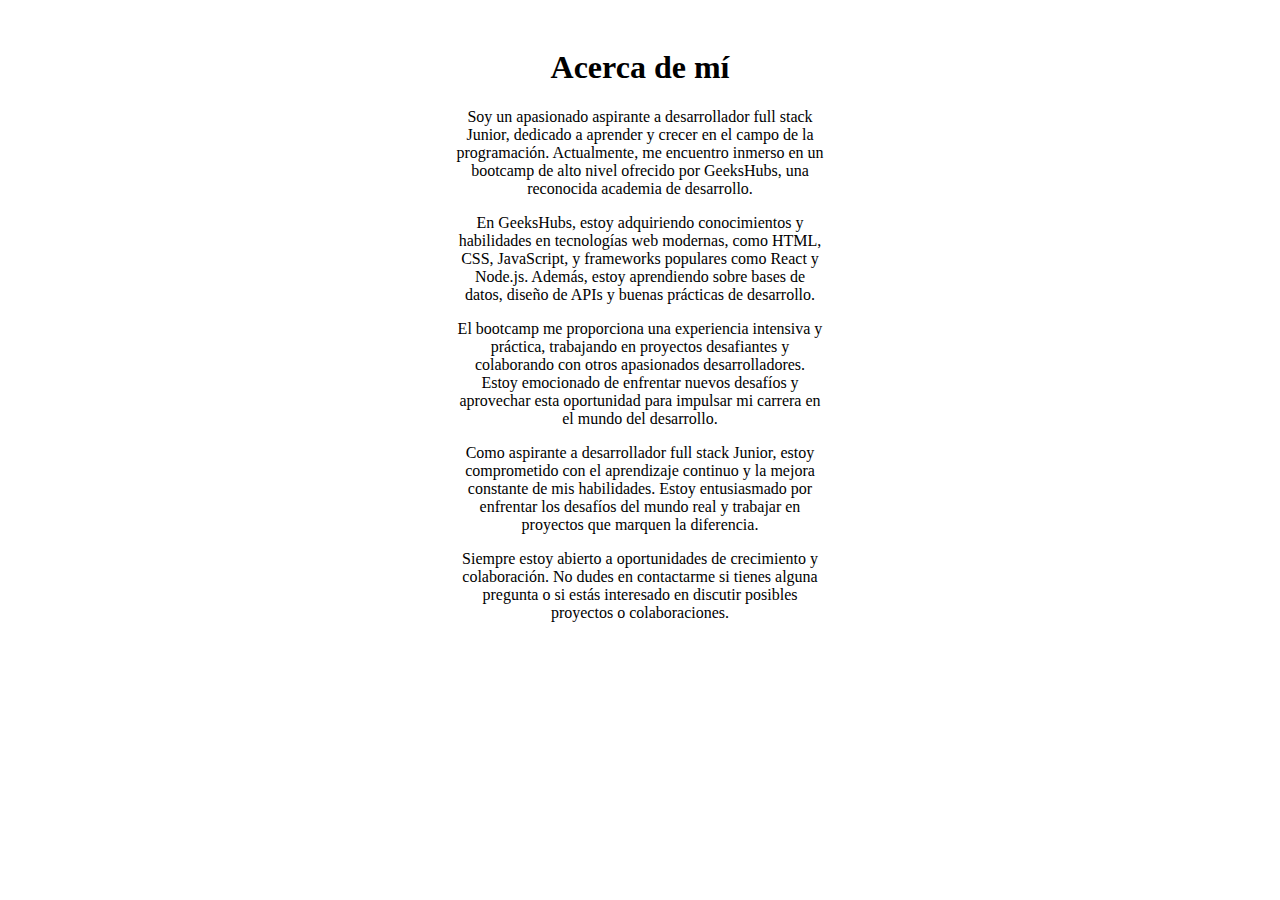
==== pages/about.html @ 3fd206ad "Ajusto el ancho maximo del container acerca para que sea adaptativo para nexus5" ====
<!DOCTYPE html>
<html lang="en">
<head>
    <meta charset="UTF-8">
    <meta http-equiv="X-UA-Compatible" content="IE=edge">
    <meta name="viewport" content="width=device-width, initial-scale=1.0">
    <title>Acerca de</title>
    <link rel="stylesheet" href="../css/styles.css">
    <link href="https://cdn.jsdelivr.net/npm/bootstrap@5.3.0-alpha3/dist/css/bootstrap.min.css" rel="stylesheet" integrity="sha384-KK94CHFLLe+nY2dmCWGMq91rCGa5gtU4mk92HdvYe+M/SXH301p5ILy+dN9+nJOZ" crossorigin="anonymous">

</head>
<body>
    <div class="container acerca">
        <div class="about">
          <h1 class="text-center">Acerca de mí</h1>
    
          <p>Soy un apasionado aspirante a desarrollador full stack Junior, dedicado a aprender y crecer en el campo de la programación. Actualmente, me encuentro inmerso en un bootcamp de alto nivel ofrecido por GeeksHubs, una reconocida academia de desarrollo.</p>
    
          <p>En GeeksHubs, estoy adquiriendo conocimientos y habilidades en tecnologías web modernas, como HTML, CSS, JavaScript, y frameworks populares como React y Node.js. Además, estoy aprendiendo sobre bases de datos, diseño de APIs y buenas prácticas de desarrollo.</p>
    
          <p>El bootcamp me proporciona una experiencia intensiva y práctica, trabajando en proyectos desafiantes y colaborando con otros apasionados desarrolladores. Estoy emocionado de enfrentar nuevos desafíos y aprovechar esta oportunidad para impulsar mi carrera en el mundo del desarrollo.</p>
    
          <p>Como aspirante a desarrollador full stack Junior, estoy comprometido con el aprendizaje continuo y la mejora constante de mis habilidades. Estoy entusiasmado por enfrentar los desafíos del mundo real y trabajar en proyectos que marquen la diferencia.</p>
    
          <p>Siempre estoy abierto a oportunidades de crecimiento y colaboración. No dudes en contactarme si tienes alguna pregunta o si estás interesado en discutir posibles proyectos o colaboraciones.</p>
        </div>
      </div
    
    <script src="../js/main.js"></script>
</body>
</html>
---- css/styles.css ----
.ficha {
    width: 3.125em;
    height: 3.125em;
    border-radius: 50%;
    margin-right: 0.625em;
  }

  .roja {
    background-color: red;
  }

  .azul {
    background-color: blue;
  }

  .verde {
    background-color: green;
  }

  .amarilla {
    background-color: yellow;
  }

  .roja, .azul, .verde, .amarilla{
    margin: 0.6em;
    box-shadow: 0 0.19em 0.5em rgba(0, 0, 0, 0.3);
  }

  .tablero {
    background-color: darkcyan;
    border-radius: 0.625em;
    padding: 1.25em;
    max-height: 100%;
    max-width: 37.5em;
    
  }

  .tablero2 {
    background-color: darkcyan;
    border-radius: 0.625em;
    padding: 1.25em;
    max-height: 100%;
    max-width: 37.5em;
  }


  .check-circle {
    width: 1em;
    height: 1em;
    border-radius: 50%;
    border: 1.44em solid #000;
    background-color: white;
    margin: 0.15em;
  }

  @media (max-width: 36em) {
    .ficha {
      width: 2.5em;
      height: 2.5em;
    }
  }

  





  .general {
  display: flex;
  flex-direction: column;
  align-items: center;
  justify-content: center;
  height: 100vh;
  background-image: url(/img/posibleFondo.jpeg);
  background-repeat: no-repeat;
  background-size: cover
}

.logo img {
  width: 18.75em;
  height: 18.75em;
  border-radius: 50%;
  transition: transform 0.3s ease;
}

.logo img:hover {
  transform: scale(1.1);
}


.button {
  margin-top: 1.25em;
}

.button a {
  display: inline-block;
  padding: 0.625em 1.25em;
  background-color: #ff0000;
  color: #ffffff;
  text-decoration: none;
  border-radius: 5%;
}

@media (max-width: 48em) {
  .logo img {
      width: 9.38em;
      height: 9.38em;
  }

  .button a {
      padding: 0.5em 1em;
  }
}




.game {
  display: flex;
  justify-content: center;
  align-items: center;
  height: 100vh;
  margin: 0;
  padding: 0;
  background-image: url(/img/fondoJugadores2.jpeg);
  background-size: cover;
}

.eleccion {
  text-align: center;
}

.acerca {
  max-width: 23em;
  margin: 0 auto;
  padding: 1.25em;
}

.about {
  text-align: center;
}
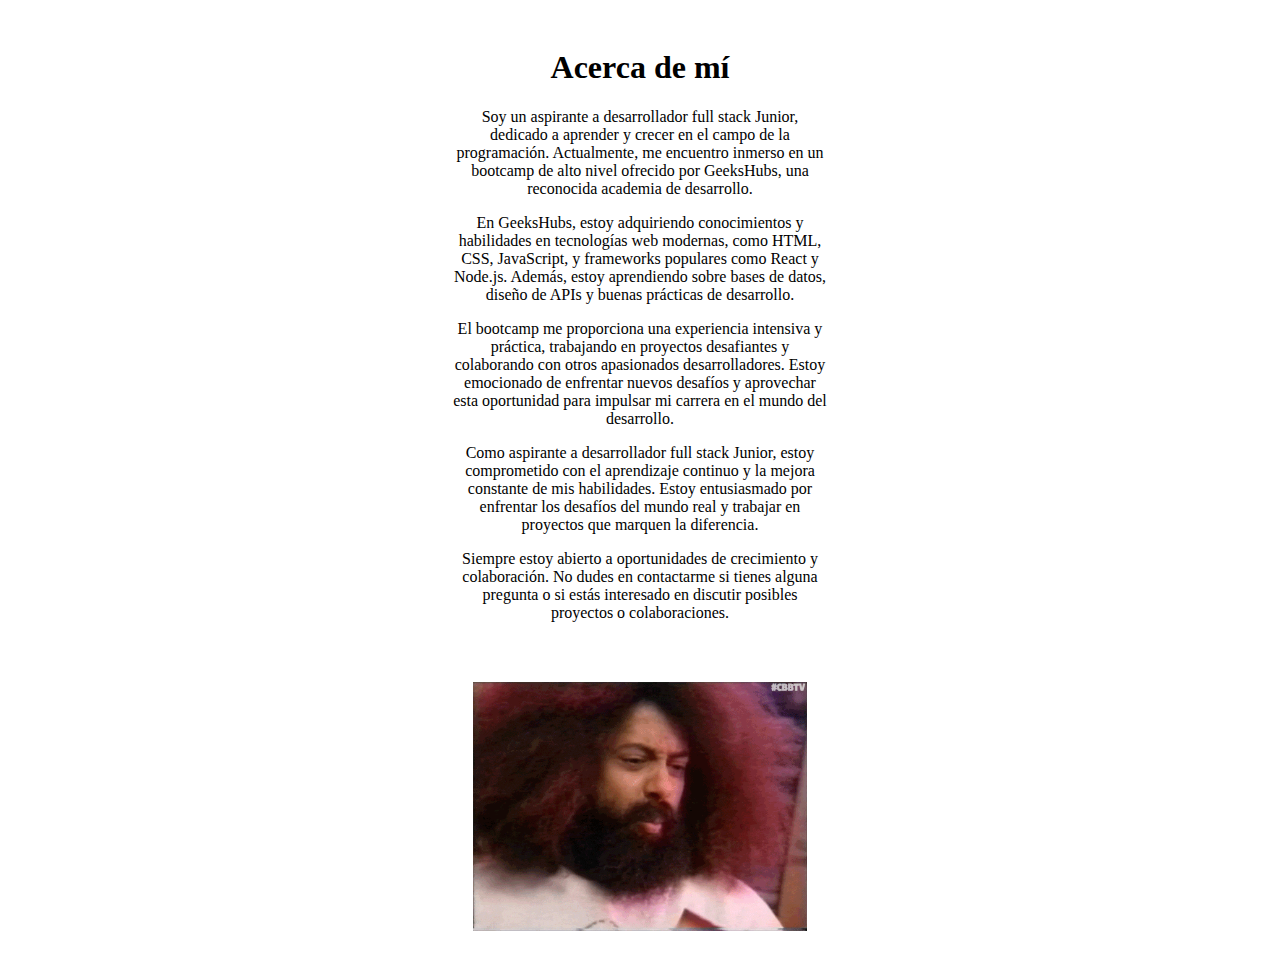
==== commit 3ddc432f: "Añado gif debajo del texto y ajusto el ancho maximo para la adaptavilidad de nexus5" ====
--- a/pages/about.html
+++ b/pages/about.html
@@ -14,7 +14,7 @@
         <div class="about">
           <h1 class="text-center">Acerca de mí</h1>
     
-          <p>Soy un apasionado aspirante a desarrollador full stack Junior, dedicado a aprender y crecer en el campo de la programación. Actualmente, me encuentro inmerso en un bootcamp de alto nivel ofrecido por GeeksHubs, una reconocida academia de desarrollo.</p>
+          <p>Soy un aspirante a desarrollador full stack Junior, dedicado a aprender y crecer en el campo de la programación. Actualmente, me encuentro inmerso en un bootcamp de alto nivel ofrecido por GeeksHubs, una reconocida academia de desarrollo.</p>
     
           <p>En GeeksHubs, estoy adquiriendo conocimientos y habilidades en tecnologías web modernas, como HTML, CSS, JavaScript, y frameworks populares como React y Node.js. Además, estoy aprendiendo sobre bases de datos, diseño de APIs y buenas prácticas de desarrollo.</p>
     
@@ -23,8 +23,12 @@
           <p>Como aspirante a desarrollador full stack Junior, estoy comprometido con el aprendizaje continuo y la mejora constante de mis habilidades. Estoy entusiasmado por enfrentar los desafíos del mundo real y trabajar en proyectos que marquen la diferencia.</p>
     
           <p>Siempre estoy abierto a oportunidades de crecimiento y colaboración. No dudes en contactarme si tienes alguna pregunta o si estás interesado en discutir posibles proyectos o colaboraciones.</p>
+    
+          <div class="gif container">
+            <img src="/img/gracioso.gif" alt="GIF" class="gif">
+          </div>
         </div>
-      </div
+      </div>
     
     <script src="../js/main.js"></script>
 </body>
--- a/css/styles.css
+++ b/css/styles.css
@@ -143,9 +143,33 @@
   text-align: center;
 }
 
+.container {
+  max-width: 23.4em;
+  margin: 0 auto;
+  padding: 1.25em;
+}
+
+.about {
+  text-align: center;
+}
+
+.gif{
+  display: flex;
+  justify-content: center;
+  align-items: center;
+  margin-top: 1.25em;
+  max-width: 100%;
+  height: auto;
+}
 
 
 
 
 
 
+
+
+
+
+
+
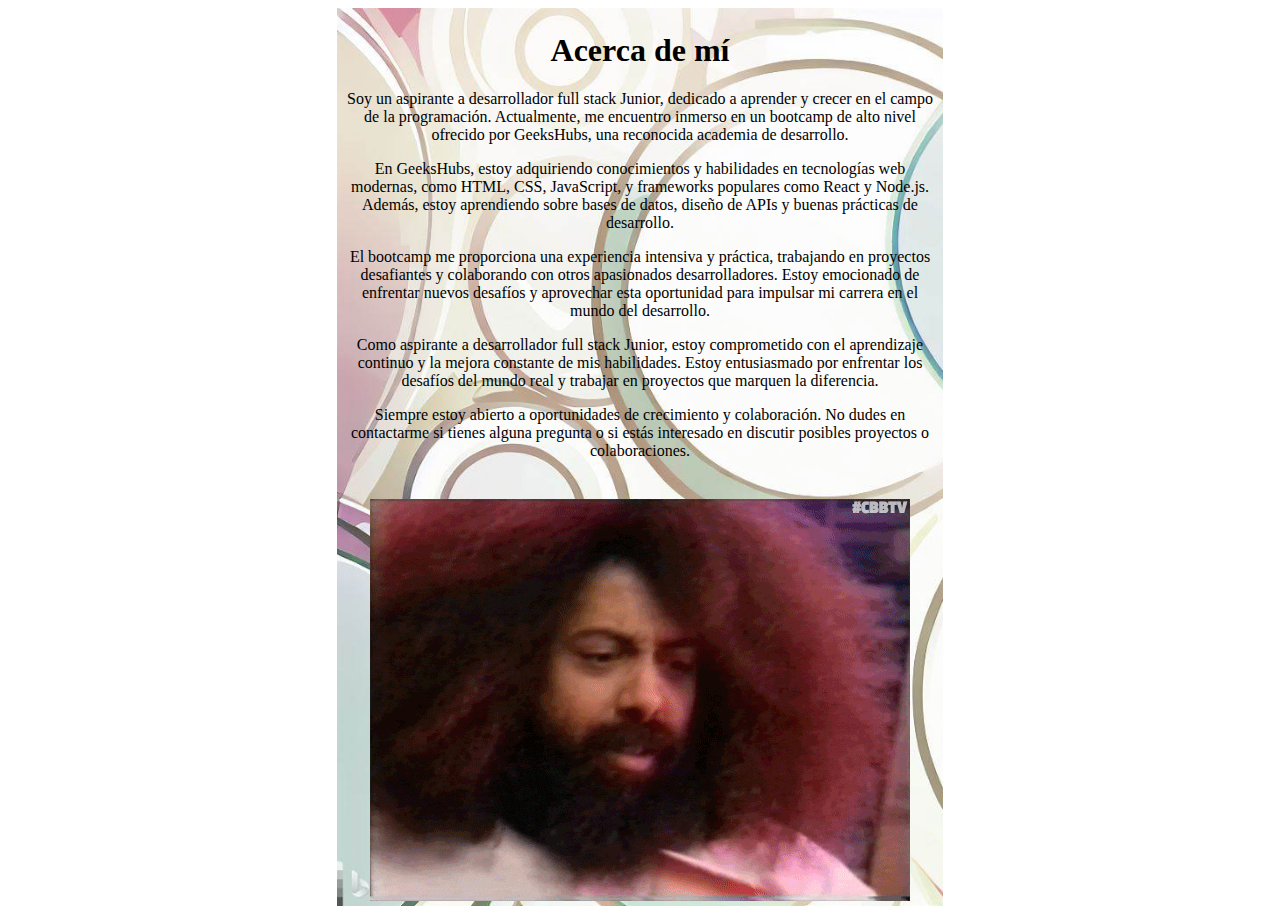
==== commit 942d175f: "Añado urls de script de bootstrap a todas las paginas, tambien añado h1 con titulo de nivel de dific" ====
--- a/pages/about.html
+++ b/pages/about.html
@@ -30,6 +30,9 @@
         </div>
       </div>
     
+    
     <script src="../js/main.js"></script>
+    <script src="https://cdn.jsdelivr.net/npm/bootstrap@5.3.0-alpha3/dist/js/bootstrap.bundle.min.js" integrity="sha384-ENjdO4Dr2bkBIFxQpeoTz1HIcje39Wm4jDKdf19U8gI4ddQ3GYNS7NTKfAdVQSZe" crossorigin="anonymous"></script>
+
 </body>
 </html>--- a/css/styles.css
+++ b/css/styles.css
@@ -134,8 +134,11 @@
 }
 
 .acerca {
-  max-width: 23em;
   margin: 0 auto;
+  padding: 1.25em;
+  background-image: url(/img/fondoAbout.jpeg);
+  background-size: cover;
+  max-width: 23.4em;
   padding: 1.25em;
 }
 
@@ -143,15 +146,6 @@
   text-align: center;
 }
 
-.container {
-  max-width: 23.4em;
-  margin: 0 auto;
-  padding: 1.25em;
-}
-
-.about {
-  text-align: center;
-}
 
 .gif{
   display: flex;
@@ -168,8 +162,28 @@
 
 
 
+.container {
+  max-width: 37.5em;
+  margin: 0 auto;
+  padding: 0.16em;
+}
+
+.text-center {
+  text-align: center;
+}
+
+.dificultad-botones {
+  display: flex;
+  justify-content: space-between;
+}
 
 
 
 
 
+
+
+
+
+
+
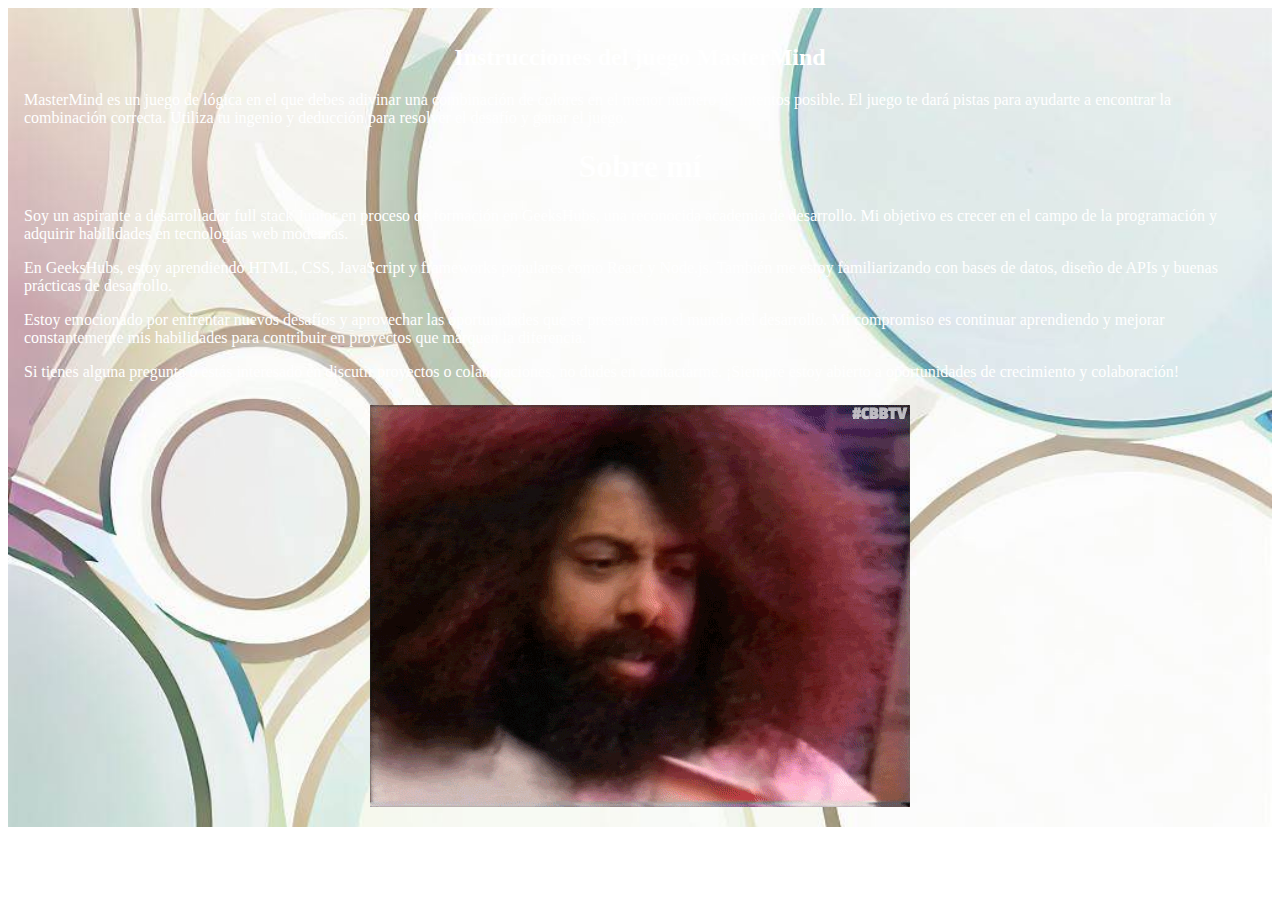
==== commit ad71db73: "Modifico la pagina about para el uso responsive del nexus5" ====
--- a/pages/about.html
+++ b/pages/about.html
@@ -10,26 +10,32 @@
 
 </head>
 <body>
-    <div class="container acerca">
-        <div class="about">
-          <h1 class="text-center">Acerca de mí</h1>
+  <div class="background">
+    <div class="container">
+      <div class="row justify-content-center">
+        <div class="col-sm-10 col-md-8 col-lg-6">
+          <div class="about text-dark">
+            <h2 class="text-center">Instrucciones del juego MasterMind</h2>
     
-          <p>Soy un aspirante a desarrollador full stack Junior, dedicado a aprender y crecer en el campo de la programación. Actualmente, me encuentro inmerso en un bootcamp de alto nivel ofrecido por GeeksHubs, una reconocida academia de desarrollo.</p>
+            <p>MasterMind es un juego de lógica en el que debes adivinar una combinación de colores en el menor número de intentos posible. El juego te dará pistas para ayudarte a encontrar la combinación correcta. Utiliza tu ingenio y deducción para resolver el desafío y ganar el juego.</p>
+            <h1 class="text-center text-dark">Sobre mí</h1>
     
-          <p>En GeeksHubs, estoy adquiriendo conocimientos y habilidades en tecnologías web modernas, como HTML, CSS, JavaScript, y frameworks populares como React y Node.js. Además, estoy aprendiendo sobre bases de datos, diseño de APIs y buenas prácticas de desarrollo.</p>
+            <p>Soy un aspirante a desarrollador full stack Junior en proceso de formación en GeeksHubs, una reconocida academia de desarrollo. Mi objetivo es crecer en el campo de la programación y adquirir habilidades en tecnologías web modernas.</p>
     
-          <p>El bootcamp me proporciona una experiencia intensiva y práctica, trabajando en proyectos desafiantes y colaborando con otros apasionados desarrolladores. Estoy emocionado de enfrentar nuevos desafíos y aprovechar esta oportunidad para impulsar mi carrera en el mundo del desarrollo.</p>
+            <p>En GeeksHubs, estoy aprendiendo HTML, CSS, JavaScript y frameworks populares como React y Node.js. También me estoy familiarizando con bases de datos, diseño de APIs y buenas prácticas de desarrollo.</p>
     
-          <p>Como aspirante a desarrollador full stack Junior, estoy comprometido con el aprendizaje continuo y la mejora constante de mis habilidades. Estoy entusiasmado por enfrentar los desafíos del mundo real y trabajar en proyectos que marquen la diferencia.</p>
+            <p>Estoy emocionado por enfrentar nuevos desafíos y aprovechar las oportunidades que se presenten en el mundo del desarrollo. Mi compromiso es continuar aprendiendo y mejorar constantemente mis habilidades para contribuir en proyectos que marquen la diferencia.</p>
     
-          <p>Siempre estoy abierto a oportunidades de crecimiento y colaboración. No dudes en contactarme si tienes alguna pregunta o si estás interesado en discutir posibles proyectos o colaboraciones.</p>
+            <p>Si tienes alguna pregunta o estás interesado en discutir proyectos o colaboraciones, no dudes en contactarme. ¡Siempre estoy abierto a oportunidades de crecimiento y colaboración!</p>
     
-          <div class="gif container">
-            <img src="/img/gracioso.gif" alt="GIF" class="gif">
+            <div class="gif-container">
+              <img src="/img/gracioso.gif" alt="GIF" class="gif">
+            </div>
           </div>
         </div>
       </div>
-    
+    </div>
+  </div>
     
     <script src="../js/main.js"></script>
     <script src="https://cdn.jsdelivr.net/npm/bootstrap@5.3.0-alpha3/dist/js/bootstrap.bundle.min.js" integrity="sha384-ENjdO4Dr2bkBIFxQpeoTz1HIcje39Wm4jDKdf19U8gI4ddQ3GYNS7NTKfAdVQSZe" crossorigin="anonymous"></script>
--- a/css/styles.css
+++ b/css/styles.css
@@ -133,25 +133,26 @@
   text-align: center;
 }
 
-.acerca {
-  margin: 0 auto;
-  padding: 1.25em;
+
+
+
+
+
+.background {
   background-image: url(/img/fondoAbout.jpeg);
   background-size: cover;
-  max-width: 23.4em;
-  padding: 1.25em;
-}
-
+  background-repeat: no-repeat;
+  background-position: center center;
+}
 .about {
+  padding: 1rem;
+  color: #fff;
+}
+.gif-container {
   text-align: center;
-}
-
-
-.gif{
-  display: flex;
-  justify-content: center;
-  align-items: center;
-  margin-top: 1.25em;
+  margin-top: 1.5rem;
+}
+.gif {
   max-width: 100%;
   height: auto;
 }
@@ -162,10 +163,14 @@
 
 
 
-.container {
-  max-width: 37.5em;
-  margin: 0 auto;
-  padding: 0.16em;
+.niveles {
+  height: 100vh;
+  display: flex;
+  flex-direction: column;
+  justify-content: center;
+  align-items: center;
+  background-image: url(/img/fondoNivel.jpeg);
+  background-size: cover;
 }
 
 .text-center {
@@ -173,17 +178,70 @@
 }
 
 .dificultad-botones {
-  display: flex;
-  justify-content: space-between;
-}
-
-
-
-
-
-
-
-
-
-
-
+  margin-top: 1.25em;
+
+}
+
+
+
+
+
+
+
+
+
+.resultado {
+  height: 100vh;
+  display: flex;
+  flex-direction: column;
+  justify-content: center;
+  align-items: center;
+  padding-bottom: 1.25em;
+  background-image: url(/img/fondoVictoria.jpeg);
+  background-size: cover;
+}
+
+
+.combinacion-ganadora {
+  display: flex;
+  justify-content: center;
+  gap: 0.625em;
+  margin-bottom: 1.25em;
+}
+
+.bola-ganadora {
+  width: 3.5em;
+  height: 3.5em;
+  border-radius: 50%;
+  border: solid 0.16em black;
+  background-color: #ccc;
+}
+
+
+.resultado-perdedor {
+  height: 100vh;
+  display: flex;
+  flex-direction: column;
+  justify-content: center;
+  align-items: center;
+  padding-bottom: 1.25em;
+  background-image: url(/img/fondoPerdedor.jpeg);
+  background-size: cover;
+}
+
+
+.combinacion-perdedora {
+  display: flex;
+  justify-content: center;
+  gap: 0.625em;
+  margin-bottom: 1.25em;
+}
+
+.bola-perdedora {
+  width: 3.5em;
+  height: 3.5em;
+  border-radius: 50%;
+  border: solid 0.16em black;
+  background-color: #ccc;
+}
+
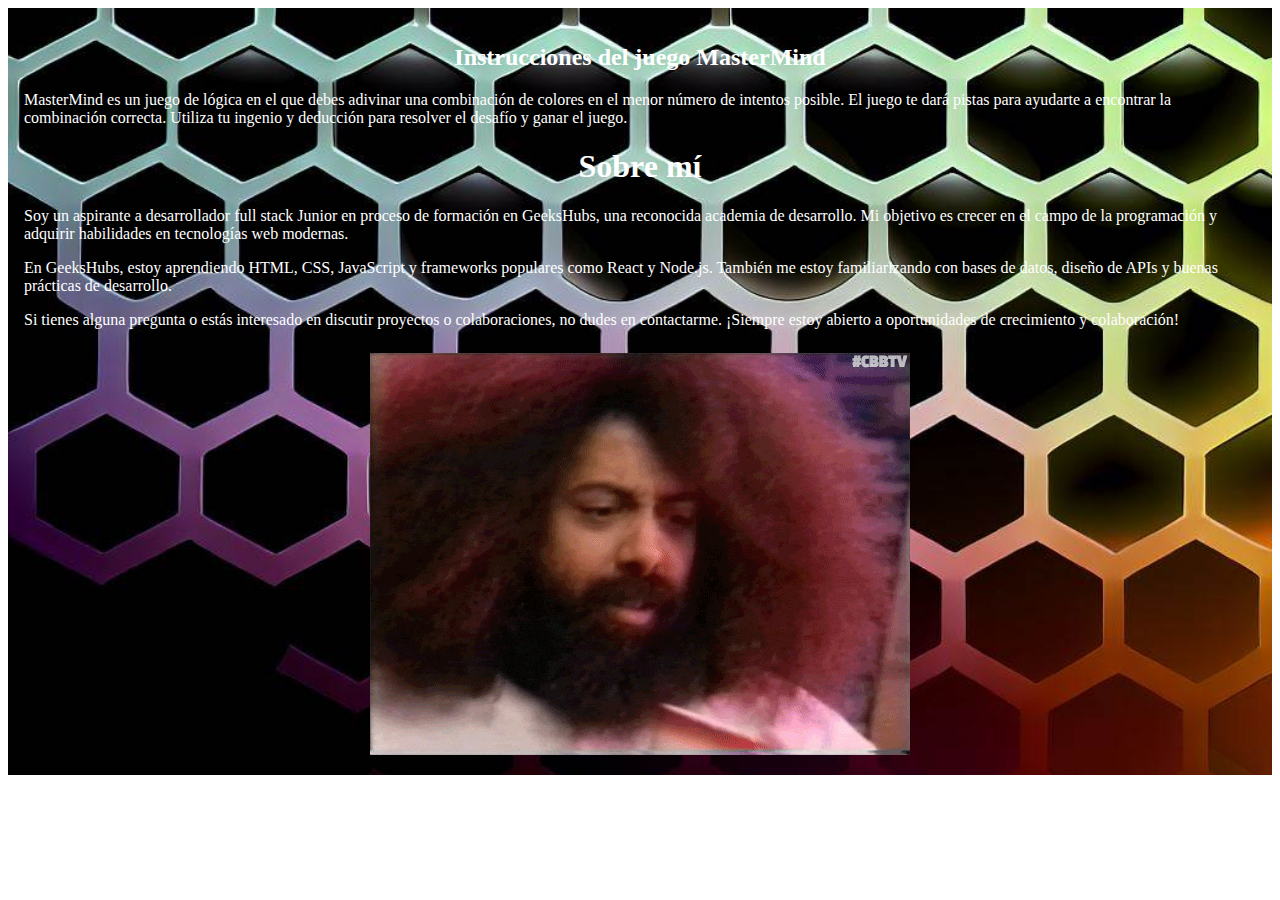
==== commit 66aa5591: "Añado enlace about en index.html" ====
--- a/pages/about.html
+++ b/pages/about.html
@@ -14,17 +14,15 @@
     <div class="container">
       <div class="row justify-content-center">
         <div class="col-sm-10 col-md-8 col-lg-6">
-          <div class="about text-dark">
+          <div class="about text-light bg-dark">
             <h2 class="text-center">Instrucciones del juego MasterMind</h2>
     
             <p>MasterMind es un juego de lógica en el que debes adivinar una combinación de colores en el menor número de intentos posible. El juego te dará pistas para ayudarte a encontrar la combinación correcta. Utiliza tu ingenio y deducción para resolver el desafío y ganar el juego.</p>
-            <h1 class="text-center text-dark">Sobre mí</h1>
+            <h1 class="text-center">Sobre mí</h1>
     
             <p>Soy un aspirante a desarrollador full stack Junior en proceso de formación en GeeksHubs, una reconocida academia de desarrollo. Mi objetivo es crecer en el campo de la programación y adquirir habilidades en tecnologías web modernas.</p>
     
             <p>En GeeksHubs, estoy aprendiendo HTML, CSS, JavaScript y frameworks populares como React y Node.js. También me estoy familiarizando con bases de datos, diseño de APIs y buenas prácticas de desarrollo.</p>
-    
-            <p>Estoy emocionado por enfrentar nuevos desafíos y aprovechar las oportunidades que se presenten en el mundo del desarrollo. Mi compromiso es continuar aprendiendo y mejorar constantemente mis habilidades para contribuir en proyectos que marquen la diferencia.</p>
     
             <p>Si tienes alguna pregunta o estás interesado en discutir proyectos o colaboraciones, no dudes en contactarme. ¡Siempre estoy abierto a oportunidades de crecimiento y colaboración!</p>
     
--- a/css/styles.css
+++ b/css/styles.css
@@ -1,48 +1,37 @@
-
+*{
+  user-select:none;
+}
 
 .ficha {
-    width: 3.125em;
-    height: 3.125em;
+    width: 2.5em;
+    height: 2.5em;
     border-radius: 50%;
     margin-right: 0.625em;
   }
 
-  .roja {
-    background-color: red;
-  }
-
-  .azul {
-    background-color: blue;
-  }
-
-  .verde {
-    background-color: green;
-  }
-
-  .amarilla {
-    background-color: yellow;
-  }
-
   .roja, .azul, .verde, .amarilla{
     margin: 0.6em;
-    box-shadow: 0 0.19em 0.5em rgba(0, 0, 0, 0.3);
+    box-shadow: 0.0.3em 0.16em ;
+    border: black 0.16em solid;
+    background-color: grey;
   }
 
   .tablero {
-    background-color: darkcyan;
+    background-image: url(/img/tablero2.jpeg);
+    background-repeat: no-repeat;
+    background-size: cover;
+    border-radius: 0.16em;
+    padding: 1.25em;
+    max-height: 100%;
+    max-width: 37.5em;
+  }
+
+  .tablero2 {
+    background-image: url(/img/tablero2.jpeg);
     border-radius: 0.625em;
     padding: 1.25em;
     max-height: 100%;
     max-width: 37.5em;
-    
-  }
-
-  .tablero2 {
-    background-color: darkcyan;
-    border-radius: 0.625em;
-    padding: 1.25em;
-    max-height: 100%;
-    max-width: 37.5em;
   }
 
 
@@ -50,15 +39,15 @@
     width: 1em;
     height: 1em;
     border-radius: 50%;
-    border: 1.44em solid #000;
+    border: 0.16em solid #000;
     background-color: white;
     margin: 0.15em;
   }
 
   @media (max-width: 36em) {
     .ficha {
-      width: 2.5em;
-      height: 2.5em;
+      width: 4em;
+      height: 2em;
     }
   }
 
@@ -68,78 +57,100 @@
 
 
 
-  .general {
-  display: flex;
-  flex-direction: column;
-  align-items: center;
-  justify-content: center;
-  height: 100vh;
-  background-image: url(/img/posibleFondo.jpeg);
-  background-repeat: no-repeat;
-  background-size: cover
-}
-
-.logo img {
-  width: 18.75em;
-  height: 18.75em;
+  .page {
+    display: flex;
+    align-items: center;
+    justify-content: center;
+    height: 100vh;
+    background-image: url(/img/fondoGeneral.jpeg);
+    background-size: cover;
+  }
+
+  .logo {
+    max-width: 50em;
+    max-height: 50em;
+    transition: transform 0.2s;
+    margin-top: 5em;
+  }
+
+  .logo:hover {
+    transform: scale(1.1);
+  }
+
+  .title {
+    font-size: 48px;
+    font-weight: bold;
+    margin-top: -3em;
+    color: white;
+  }
+
+  .button {
+    margin-top: 1em;
+  }
+
+  @media (max-width: 350px) {
+    .logo {
+      max-width: 8em;
+      max-height: 8em;
+    }
+  }
+
+
+
+
+
+
+
+
+
+
+.jugador{
+  background-image: url(/img/fondoGeneral2.jpeg);
+  background-size: cover;
+  height: 100vh;
+}
+
+.logo {
+  width: 10em;
+  height: 10em;
+  margin-bottom: 1.5em;
+  transition: 1.5s;
   border-radius: 50%;
-  transition: transform 0.3s ease;
-}
-
-.logo img:hover {
+}
+.logo:hover{
   transform: scale(1.1);
 }
-
-
-.button {
-  margin-top: 1.25em;
-}
-
-.button a {
-  display: inline-block;
-  padding: 0.625em 1.25em;
-  background-color: #ff0000;
-  color: #ffffff;
-  text-decoration: none;
-  border-radius: 5%;
-}
-
-@media (max-width: 48em) {
-  .logo img {
-      width: 9.38em;
-      height: 9.38em;
-  }
-
-  .button a {
-      padding: 0.5em 1em;
-  }
-}
-
-
-
-
-.game {
-  display: flex;
-  justify-content: center;
-  align-items: center;
-  height: 100vh;
-  margin: 0;
-  padding: 0;
-  background-image: url(/img/fondoJugadores2.jpeg);
-  background-size: cover;
-}
-
-.eleccion {
-  text-align: center;
-}
-
+.titulo {
+  font-size: 1.5em;
+  font-weight: bold;
+  margin-bottom: 1em;
+}
+.grupo-formulario {
+  max-width: 18em;
+  margin: 0 auto;
+  margin-bottom: 1em;
+}
+
+@media (max-width: 36em) {
+  .titulo {
+    font-size: 1.2em;
+  }
+  .grupo-formulario {
+    max-width: 100%;
+    padding: 0 1em;
+  }
+  .boton-personalizado {
+    padding: 0.5em 1em;
+    font-size: 0.9em;
+  }
+}
 
 
 
 
 
 .background {
-  background-image: url(/img/fondoAbout.jpeg);
+  background-image: url(/img/fondoGeneral2.jpeg);
   background-size: cover;
   background-repeat: no-repeat;
   background-position: center center;
@@ -169,7 +180,7 @@
   flex-direction: column;
   justify-content: center;
   align-items: center;
-  background-image: url(/img/fondoNivel.jpeg);
+  background-image: url(/img/fondoGeneral2.jpeg);
   background-size: cover;
 }
 
@@ -245,3 +256,45 @@
   background-color: #ccc;
 }
 
+
+
+
+
+
+
+.seleccionColor {
+  background-image: url(/img/fondoGeneral2.jpeg);
+  background-size: cover;
+  height: 100vh;
+  display: flex;
+  align-items: center;
+  justify-content: center;
+}
+
+.content {
+  text-align: center;
+}
+
+.logo {
+  width: 200px;
+  height: auto;
+  margin-bottom: 20px;
+}
+
+.color-selector {
+  margin-bottom: 20px;
+}
+
+.color-option {
+  width: 50px;
+  height: 50px;
+  margin-right: 10px;
+  display: inline-block;
+  background-color: #ccc;
+  border-radius: 50%;
+}
+
+.color-input {
+  width: 200px;
+  margin-bottom: 20px;
+}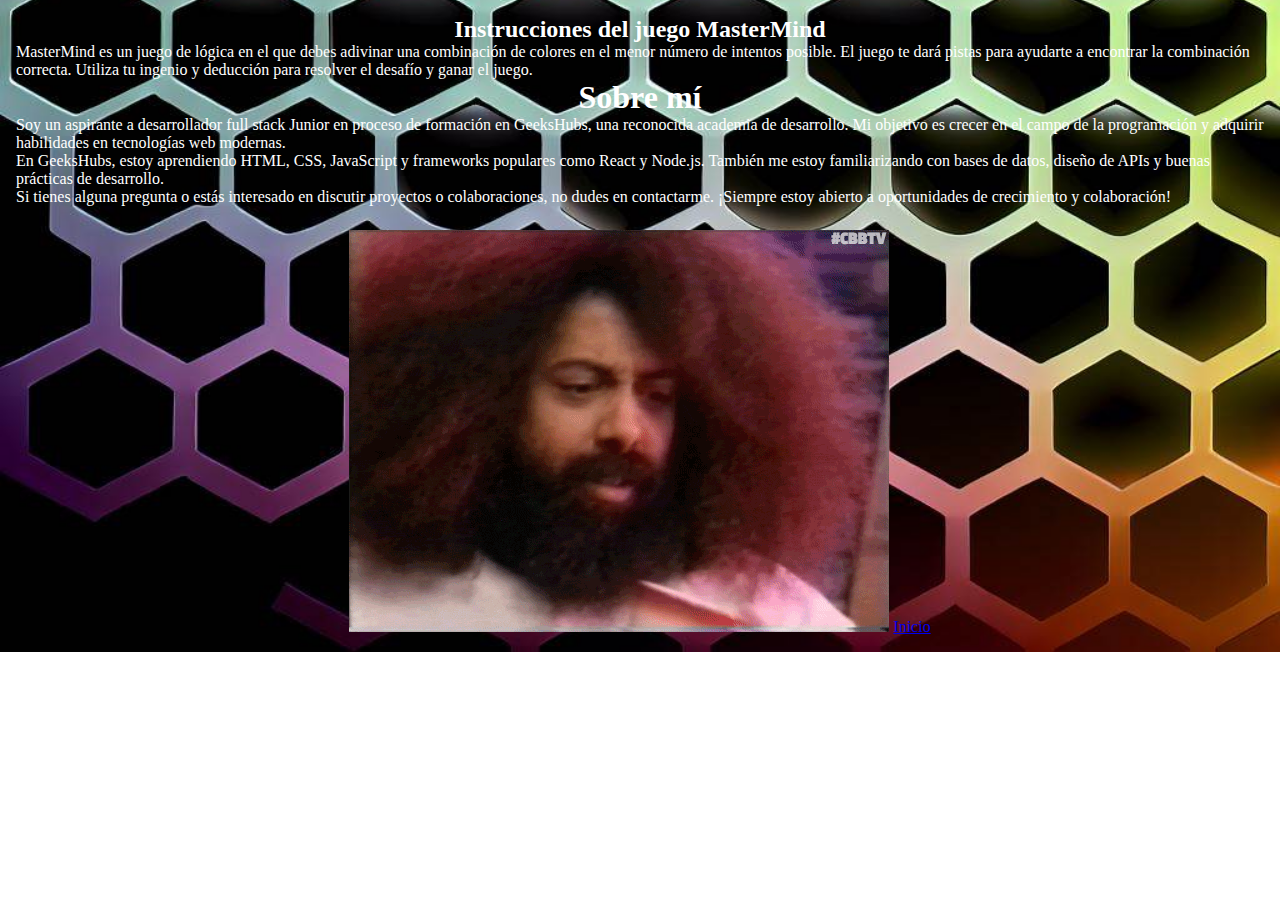
==== commit d8762977: "Modifico html del tablero apra centrar el tablero, añado boton inicio en pagina about y hago pruebas" ====
--- a/pages/about.html
+++ b/pages/about.html
@@ -28,6 +28,7 @@
     
             <div class="gif-container">
               <img src="/img/gracioso.gif" alt="GIF" class="gif">
+              <a href="../index.html" id="colorInicial" class="btn btn-warning btn-lg mt-3">Inicio</a>
             </div>
           </div>
         </div>
--- a/css/styles.css
+++ b/css/styles.css
@@ -1,19 +1,20 @@
 *{
   user-select:none;
-}
-
-.ficha {
+  margin: 0;
+  padding: 0;
+}
+
+
+
+  .ficha{
+    margin: 0.6em;
+    box-shadow: 0.0.3em 0.16em ;
+    border: black 0.16em solid;
+    background-color: grey;
     width: 2.5em;
     height: 2.5em;
     border-radius: 50%;
     margin-right: 0.625em;
-  }
-
-  .roja, .azul, .verde, .amarilla{
-    margin: 0.6em;
-    box-shadow: 0.0.3em 0.16em ;
-    border: black 0.16em solid;
-    background-color: grey;
   }
 
   .tablero {
@@ -24,25 +25,30 @@
     padding: 1.25em;
     max-height: 100%;
     max-width: 37.5em;
-  }
-
-  .tablero2 {
-    background-image: url(/img/tablero2.jpeg);
-    border-radius: 0.625em;
-    padding: 1.25em;
-    max-height: 100%;
-    max-width: 37.5em;
-  }
-
-
-  .check-circle {
+    margin: 0 auto;
+  }
+
+  .check-circle, .check-circle1, .check-circle2, .check-circle3, .check-circle4 {
     width: 1em;
     height: 1em;
     border-radius: 50%;
     border: 0.16em solid #000;
-    background-color: white;
+    background-color: rgb(47, 255, 0);
     margin: 0.15em;
   }
+
+  .btn-custom {
+    background-color: #00ff1a;
+    color: #ffffff; 
+    border: none; 
+    border-radius: 4px;
+    padding: 6px 12px;
+  }
+  
+  .btn-custom:hover {
+    background-color: #26ff00;
+  }
+  
 
   @media (max-width: 36em) {
     .ficha {
@@ -88,6 +94,10 @@
     margin-top: 1em;
   }
 
+  .selectorTablero{
+    border-radius: 30%;
+  }
+
   @media (max-width: 350px) {
     .logo {
       max-width: 8em;
@@ -285,7 +295,7 @@
   margin-bottom: 20px;
 }
 
-.color-option {
+.colorOption, .colorOption, .colorOption, .colorOption {
   width: 50px;
   height: 50px;
   margin-right: 10px;
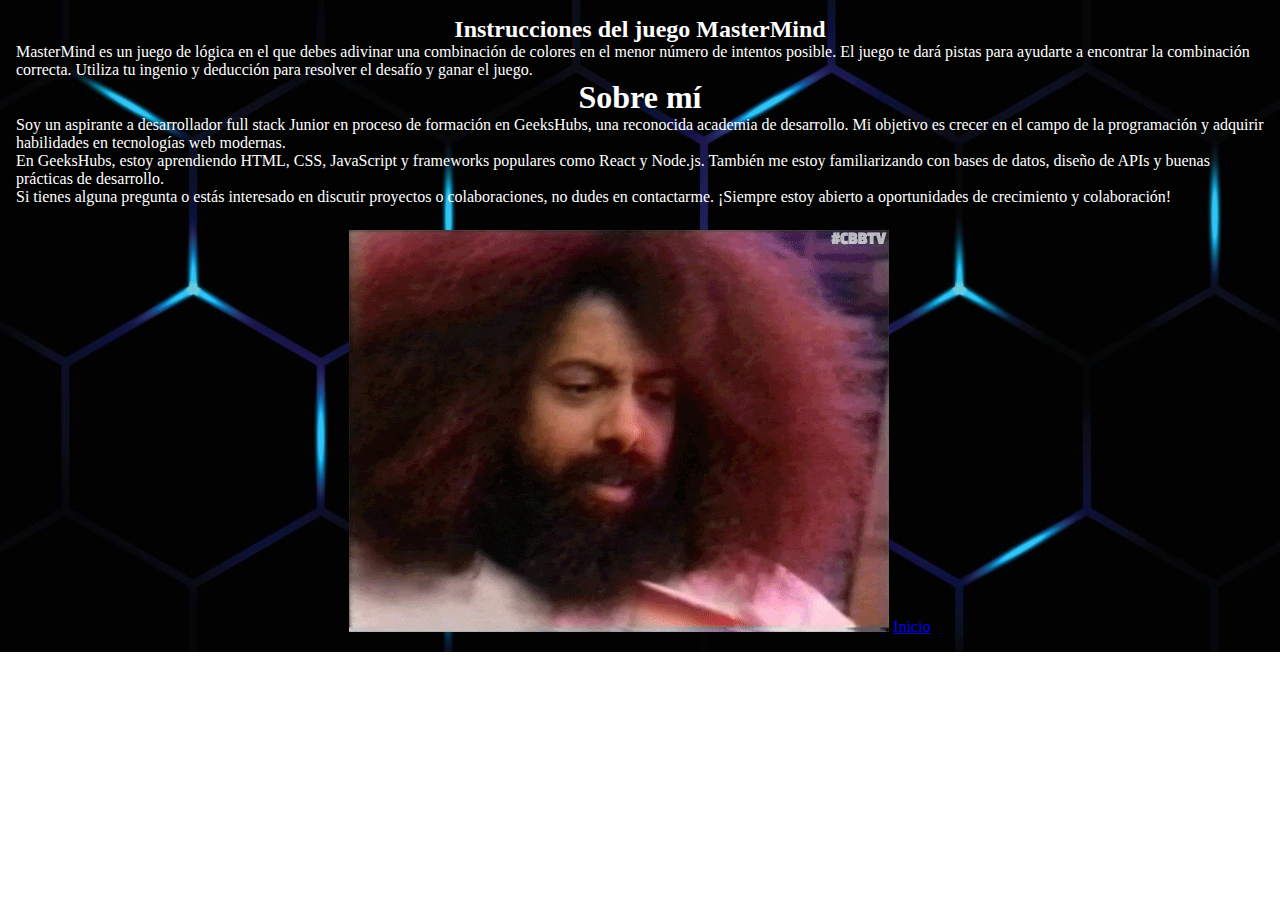
==== commit b54e1773: "Modifico readme.md a falta de las imagenes" ====
--- a/pages/about.html
+++ b/pages/about.html
@@ -10,7 +10,7 @@
 
 </head>
 <body>
-  <div class="background">
+  <div class="background-about">
     <div class="container">
       <div class="row justify-content-center">
         <div class="col-sm-10 col-md-8 col-lg-6">
@@ -27,7 +27,7 @@
             <p>Si tienes alguna pregunta o estás interesado en discutir proyectos o colaboraciones, no dudes en contactarme. ¡Siempre estoy abierto a oportunidades de crecimiento y colaboración!</p>
     
             <div class="gif-container">
-              <img src="/img/gracioso.gif" alt="GIF" class="gif">
+              <img src="../img/gracioso.gif" alt="GIF" class="gif">
               <a href="../index.html" id="colorInicial" class="btn btn-warning btn-lg mt-3">Inicio</a>
             </div>
           </div>
--- a/css/styles.css
+++ b/css/styles.css
@@ -1,121 +1,122 @@
-*{
-  user-select:none;
+* {
+  user-select: none;
   margin: 0;
   padding: 0;
 }
 
-
-
-  .ficha{
-    margin: 0.6em;
-    box-shadow: 0.0.3em 0.16em ;
-    border: black 0.16em solid;
-    background-color: grey;
-    width: 2.5em;
-    height: 2.5em;
-    border-radius: 50%;
-    margin-right: 0.625em;
-  }
-
-  .tablero {
-    background-image: url(/img/tablero2.jpeg);
-    background-repeat: no-repeat;
-    background-size: cover;
-    border-radius: 0.16em;
-    padding: 1.25em;
-    max-height: 100%;
-    max-width: 37.5em;
-    margin: 0 auto;
-  }
-
-  .check-circle, .check-circle1, .check-circle2, .check-circle3, .check-circle4 {
-    width: 1em;
-    height: 1em;
-    border-radius: 50%;
-    border: 0.16em solid #000;
-    background-color: rgb(47, 255, 0);
-    margin: 0.15em;
-  }
-
-  .btn-custom {
-    background-color: #00ff1a;
-    color: #ffffff; 
-    border: none; 
-    border-radius: 4px;
-    padding: 6px 12px;
-  }
-  
-  .btn-custom:hover {
-    background-color: #26ff00;
-  }
-  
-
-  @media (max-width: 36em) {
-    .ficha {
-      width: 4em;
-      height: 2em;
-    }
-  }
-
-  
-
-
-
-
-
-  .page {
-    display: flex;
-    align-items: center;
-    justify-content: center;
-    height: 100vh;
-    background-image: url(/img/fondoGeneral.jpeg);
-    background-size: cover;
-  }
-
+.background-tablero{
+  height: 100vh;
+}
+
+
+
+.ficha {
+  margin: 0.6em;
+  box-shadow: 0.3em 0.16em;
+  border: black 0.16em solid;
+  background-color: grey;
+  width: 2.5em;
+  height: 2.5em;
+  border-radius: 50%;
+  margin-right: 0.625em;
+}
+
+.tablero {
+  background-image: url(../img/tablero2.jpeg);
+  background-repeat: no-repeat;
+  background-size: cover;
+  border-radius: 0.16em;
+  padding: 1.25em;
+  max-height: 100%;
+  max-width: 37.5em;
+  margin: 0 auto;
+}
+
+.filaActiva {
+  pointer-events: all;
+}
+
+.filaInactiva {
+  pointer-events: none;
+  opacity: 0.5;
+}
+
+.check-circle,
+.check-circle1,
+.check-circle2,
+.check-circle3,
+.check-circle4 {
+  width: 1em;
+  height: 1em;
+  border-radius: 50%;
+  border: 0.16em solid #000;
+  background-color: rgb(47, 255, 0);
+  margin: 0.15em;
+}
+
+.btn-custom {
+  background-color: #00ff1a;
+  color: #ffffff;
+  border: none;
+  border-radius: 4px;
+  padding: 6px 12px;
+}
+
+.btn-custom:hover {
+  background-color: #26ff00;
+}
+
+@media (max-width: 36em) {
+  .ficha {
+    width: 4em;
+    height: 2em;
+  }
+}
+
+.page {
+  display: flex;
+  align-items: center;
+  justify-content: center;
+  height: 100vh;
+  background-image: url(../img/fondo1.jpg);
+  background-size: cover;
+}
+
+.logo {
+  max-width: 50em;
+  max-height: 50em;
+  transition: transform 0.2s;
+  margin-top: 5em;
+}
+
+.logo:hover {
+  transform: scale(1.1);
+}
+
+.title {
+  font-size: 48px;
+  font-weight: bold;
+  margin-top: -3em;
+  color: white;
+}
+
+.button {
+  margin-top: 1em;
+}
+
+.selectorTablero {
+  border-radius: 30%;
+}
+
+@media (max-width: 350px) {
   .logo {
-    max-width: 50em;
-    max-height: 50em;
-    transition: transform 0.2s;
-    margin-top: 5em;
-  }
-
-  .logo:hover {
-    transform: scale(1.1);
-  }
-
-  .title {
-    font-size: 48px;
-    font-weight: bold;
-    margin-top: -3em;
-    color: white;
-  }
-
-  .button {
-    margin-top: 1em;
-  }
-
-  .selectorTablero{
-    border-radius: 30%;
-  }
-
-  @media (max-width: 350px) {
-    .logo {
-      max-width: 8em;
-      max-height: 8em;
-    }
-  }
-
-
-
-
-
-
-
-
-
-
-.jugador{
-  background-image: url(/img/fondoGeneral2.jpeg);
+    max-width: 8em;
+    max-height: 8em;
+  }
+}
+
+.jugador {
+  background-image: url(../img/fondo1.jpg);
   background-size: cover;
   height: 100vh;
 }
@@ -127,7 +128,7 @@
   transition: 1.5s;
   border-radius: 50%;
 }
-.logo:hover{
+.logo:hover {
   transform: scale(1.1);
 }
 .titulo {
@@ -155,15 +156,13 @@
   }
 }
 
-
-
-
-
-.background {
-  background-image: url(/img/fondoGeneral2.jpeg);
+.background-about {
+  background-image: url(../img/fondo1.jpg);
   background-size: cover;
   background-repeat: no-repeat;
   background-position: center center;
+  height:100%;
+
 }
 .about {
   padding: 1rem;
@@ -178,19 +177,13 @@
   height: auto;
 }
 
-
-
-
-
-
-
 .niveles {
   height: 100vh;
   display: flex;
   flex-direction: column;
   justify-content: center;
   align-items: center;
-  background-image: url(/img/fondoGeneral2.jpeg);
+  background-image: url(../img/fondo1.jpg);
   background-size: cover;
 }
 
@@ -200,16 +193,7 @@
 
 .dificultad-botones {
   margin-top: 1.25em;
-
-}
-
-
-
-
-
-
-
-
+}
 
 .resultado {
   height: 100vh;
@@ -218,10 +202,9 @@
   justify-content: center;
   align-items: center;
   padding-bottom: 1.25em;
-  background-image: url(/img/fondoVictoria.jpeg);
-  background-size: cover;
-}
-
+  background-image: url(../img/fondoVictoria++.jpeg);
+  background-size: cover;
+}
 
 .combinacion-ganadora {
   display: flex;
@@ -238,7 +221,6 @@
   background-color: #ccc;
 }
 
-
 .resultado-perdedor {
   height: 100vh;
   display: flex;
@@ -246,10 +228,9 @@
   justify-content: center;
   align-items: center;
   padding-bottom: 1.25em;
-  background-image: url(/img/fondoPerdedor.jpeg);
-  background-size: cover;
-}
-
+  background-image: url(../img/fondoPerdedor.jpeg);
+  background-size: cover;
+}
 
 .combinacion-perdedora {
   display: flex;
@@ -266,14 +247,8 @@
   background-color: #ccc;
 }
 
-
-
-
-
-
-
 .seleccionColor {
-  background-image: url(/img/fondoGeneral2.jpeg);
+  background-image: url(../img/fondo1.jpg);
   background-size: cover;
   height: 100vh;
   display: flex;
@@ -295,7 +270,11 @@
   margin-bottom: 20px;
 }
 
-.colorOption, .colorOption, .colorOption, .colorOption {
+.circulo,
+.colorOption,
+.colorOption,
+.colorOption,
+.colorOption {
   width: 50px;
   height: 50px;
   margin-right: 10px;
@@ -307,4 +286,16 @@
 .color-input {
   width: 200px;
   margin-bottom: 20px;
+}
+
+.ocultar {
+  display: none!important;
+}
+
+
+.nombre {
+  border-radius: 20%;
+  height: 1.5em;
+
+
 }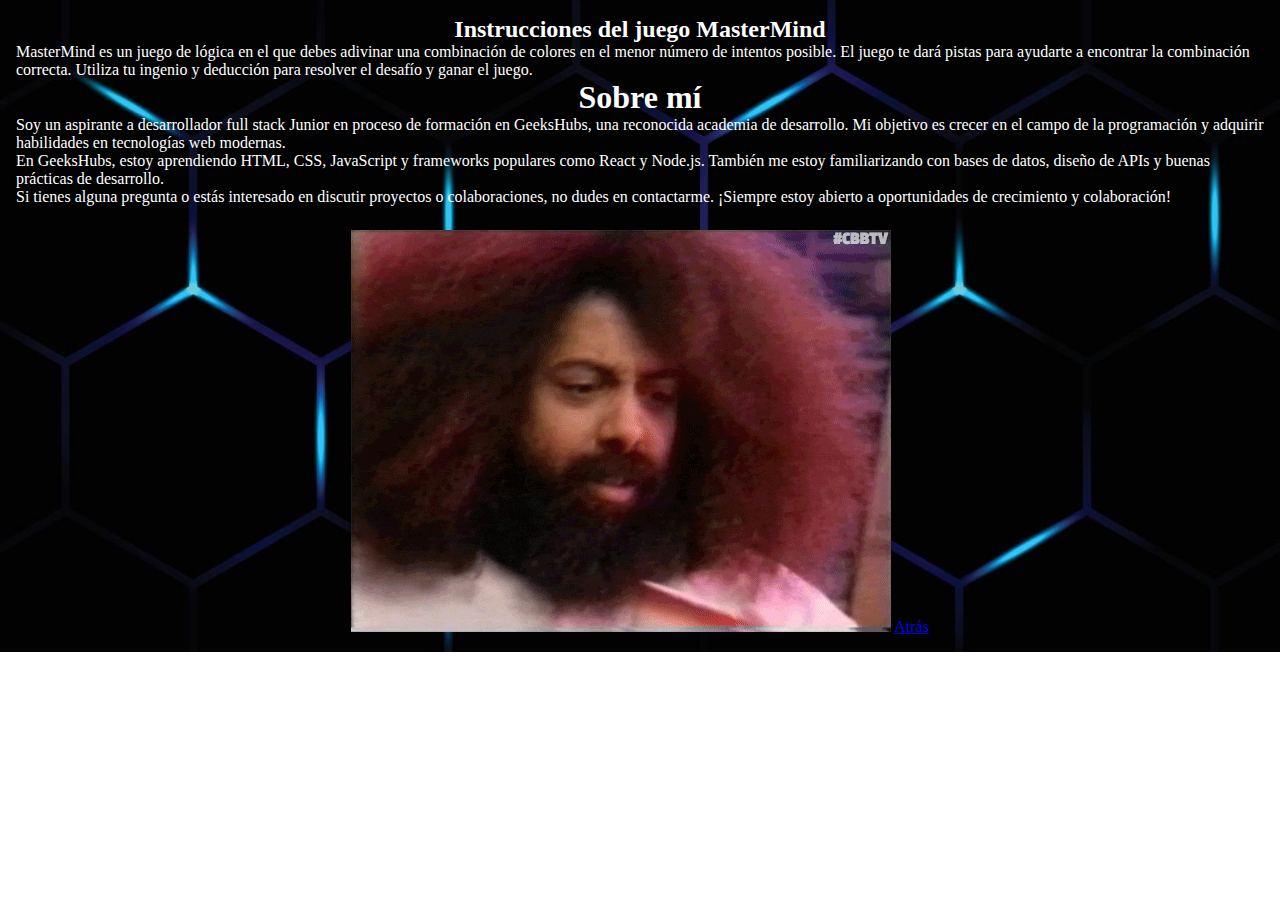
==== commit e1dd7b6f: "Elimino imagenes innecesarias y main.js vacío" ====
--- a/pages/about.html
+++ b/pages/about.html
@@ -28,7 +28,7 @@
     
             <div class="gif-container">
               <img src="../img/gracioso.gif" alt="GIF" class="gif">
-              <a href="../index.html" id="colorInicial" class="btn btn-warning btn-lg mt-3">Inicio</a>
+              <a href="../index.html" id="colorInicial" class="btn btn-warning btn-lg mt-3">Atrás</a>
             </div>
           </div>
         </div>
--- a/css/styles.css
+++ b/css/styles.css
@@ -12,8 +12,8 @@
 
 .ficha {
   margin: 0.6em;
-  box-shadow: 0.3em 0.16em;
-  border: black 0.16em solid;
+  box-shadow: 0.1em 0.16em;
+  border: rgba(255, 247, 0, 0.524) 0.16em solid;
   background-color: grey;
   width: 2.5em;
   height: 2.5em;
@@ -22,13 +22,13 @@
 }
 
 .tablero {
-  background-image: url(../img/tablero2.jpeg);
+  background-image: url(../img/fondoTablero6.jpeg);
   background-repeat: no-repeat;
   background-size: cover;
-  border-radius: 0.16em;
+  border-radius: 1em;
   padding: 1.25em;
   max-height: 100%;
-  max-width: 37.5em;
+  max-width: 33em;
   margin: 0 auto;
 }
 
@@ -50,7 +50,7 @@
   height: 1em;
   border-radius: 50%;
   border: 0.16em solid #000;
-  background-color: rgb(47, 255, 0);
+  background-color: rgba(76, 0, 255, 0.383);
   margin: 0.15em;
 }
 
@@ -202,7 +202,7 @@
   justify-content: center;
   align-items: center;
   padding-bottom: 1.25em;
-  background-image: url(../img/fondoVictoria++.jpeg);
+  background-image: url(../img/fondo1.jpg);
   background-size: cover;
 }
 
